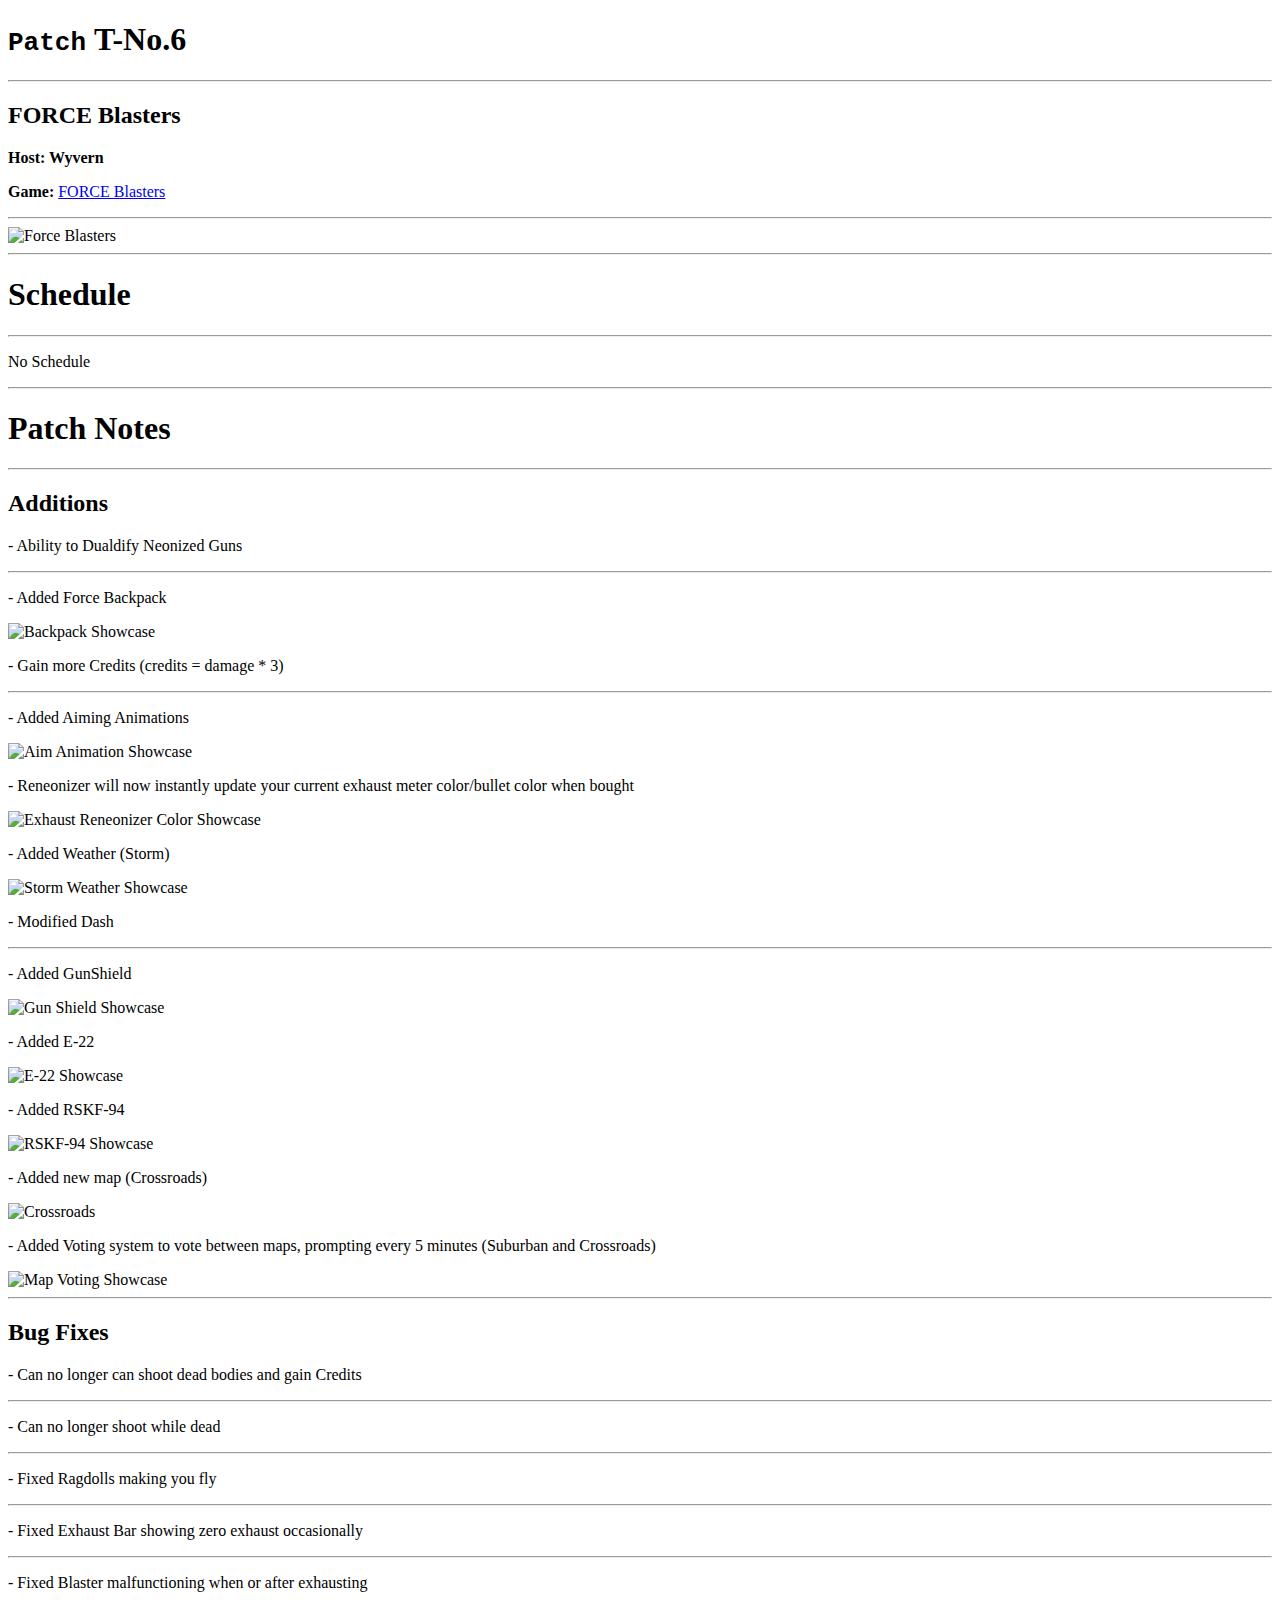
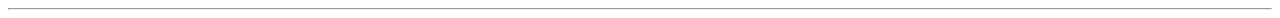
==== force/patches/t-no.6.html @ f1921096 "RSKF Showcase" ====
<!DOCTYPE html>
<html lang="en">
<head>
    <meta charset="UTF-8">
    <meta name="viewport" content="width=device-width, initial-scale=1.0">
    <meta property="og:type" content="website">
    <meta property="og:title" content="FORCE Blasters Patch T-No.6">
    <meta property="og:description" content="Patch Update for FORCE Blasters (T-No.6) containing the Schedule and Patch-Notes for the Test." />
    <meta property="og:url" content="testers.wyverion.com/force/patches/t-no.6">
    <meta property="og:site_name" content="Wyverion Testers">
    <title>Patch T-No.6</title>
    <link rel="icon" href="https://testers.wyverion.com/assets/icon.ico" type="image/x-icon">
    <link rel="stylesheet" href="https://testers.wyverion.com/force/patch.css">
</head>
<body>
    <main>
        <section id="Heading">
            <h1><span class="classTitle"><code>Patch</code>&nbsp;</span>T-No.6</h1>
            <hr>
            <h2>FORCE Blasters</h2>
            <p><b>Host: Wyvern</b></p>
            <p><b>Game:</b> <a class="documentationBoxReference" href="https://www.roblox.com/games/128911330702825/FORCE-Blasters">FORCE Blasters</a></p>
            <hr>
            <img src="https://testers.wyverion.com/force/assets/ForceBlasters.png" alt="Force Blasters">
            <hr>
        </section>
        <section id="Schedule">
            <h1>Schedule</h1>
            <hr>
            <!--<p><span id="timestamp" class="timeStamp"></span>&nbsp;<span id="timestamp-relative" class="timeStamp"></span></p>-->
            <p><span class="timeStamp">No Schedule</span></p>
            <hr>
        </section>
        <section id="Patch-Notes">
            <h1>Patch Notes</h1>
            <hr>
            <h2>Additions</h2>
            <div class="tableTypeContainer">
                <p class="methodParameters">- Ability to Dualdify Neonized Guns</p>
                <hr>
                <p class="methodParameters">- Added Force Backpack</p>
                <img src="https://testers.wyverion.com/force/assets/BackpackShowcase.png" alt="Backpack Showcase">
                <p class="methodParameters">- Gain more Credits (credits = damage * 3)</p>
                <hr>
                <p class="methodParameters">- Added Aiming Animations</p>
                <img src="https://testers.wyverion.com/force/assets/AimAnimationShowcase.png" alt="Aim Animation Showcase">
                <p class="methodParameters">- Reneonizer will now instantly update your current exhaust meter color/bullet color when bought</p>
                <img src="https://testers.wyverion.com/force/assets/ExhaustReneonizerShowcase.gif" alt="Exhaust Reneonizer Color Showcase">
                <p class="methodParameters">- Added Weather (Storm)</p>
                <img src="https://testers.wyverion.com/force/assets/StormWeatherShowcase.png" alt="Storm Weather Showcase">
                <p class="methodParameters">- Modified Dash</p>
                <hr>
                <p class="methodParameters">- Added GunShield</p>
                <img src="https://testers.wyverion.com/force/assets/GunShieldShowcase.png" alt="Gun Shield Showcase">
                <p class="methodParameters">- Added E-22</p>
                <img src="https://testers.wyverion.com/force/assets/E-22Showcase.png" alt="E-22 Showcase">
                <p class="methodParameters">- Added RSKF-94</p>
                <img src="https://testers.wyverion.com/force/assets/AddedRSKF.png" alt="RSKF-94 Showcase">
                <p class="methodParameters">- Added new map (Crossroads)</p>
                <img src="https://testers.wyverion.com/force/assets/Crossroads.png" alt="Crossroads">
                <p class="methodParameters">- Added Voting system to vote between maps, prompting every 5 minutes (Suburban and Crossroads)</p>
                <img src="https://testers.wyverion.com/force/assets/MapVotingShowcase.png" alt="Map Voting Showcase">
            </div>
            <hr>
            <h2>Bug Fixes</h2>
            <div class="tableTypeContainer">
                <p class="methodParameters">- Can no longer can shoot dead bodies and gain Credits</p>
                <hr>
                <p class="methodParameters">- Can no longer shoot while dead</p>
                <hr>
                <p class="methodParameters">- Fixed Ragdolls making you fly</p>
                <hr>
                <p class="methodParameters">- Fixed Exhaust Bar showing zero exhaust occasionally</p>
                <hr>
                <p class="methodParameters">- Fixed Blaster malfunctioning when or after exhausting</p>
            </div>
            <hr>
        </section>
    </main>
    <script>
        function updateTimestamp() {
            const eventTime = new Date(1738180800000);
            const formattedEventTime = eventTime.toLocaleString('en-US', {
                month: 'long',
                day: 'numeric',
                year: 'numeric',
                hour: 'numeric',
                minute: 'numeric',
                hour12: true
            });

            const timestampElement = document.getElementById("timestamp");
            if (timestampElement) timestampElement.innerHTML = `${formattedEventTime}`;

            const currentTime = new Date();
            const diffInSeconds = Math.abs(Math.round((currentTime - eventTime) / 1000));
            const diffInMinutes = Math.abs(Math.round(diffInSeconds / 60));
            const diffInHours = Math.abs(Math.round(diffInMinutes / 60));
            const diffInDays = Math.abs(Math.round(diffInHours / 24));

            let relativeTime = "";

            if (diffInSeconds < 60) {
                relativeTime = diffInSeconds + " seconds ago";
            } else if (diffInMinutes < 60) {
                relativeTime = diffInMinutes + " minutes ago";
            } else if (diffInHours < 24) {
                relativeTime = diffInHours + " hours ago";
            } else {
                relativeTime = diffInDays + " days ago";
            }

            if (eventTime > currentTime) {
                if (diffInSeconds < 60) {
                    relativeTime = "In " + diffInSeconds + " seconds";
                } else if (diffInMinutes < 60) {
                    relativeTime = "In " + diffInMinutes + " minutes";
                } else if (diffInHours < 24) {
                    relativeTime = "In " + diffInHours + " hours";
                } else {
                    relativeTime = "In " + diffInDays + " days";
                }
            }

            const timestampRelativeElement = document.getElementById("timestamp-relative");
            if (timestampRelativeElement) timestampRelativeElement.innerHTML = relativeTime;
        }

        setInterval(updateTimestamp, 1000);
        updateTimestamp();
    </script>
</body>
</html>
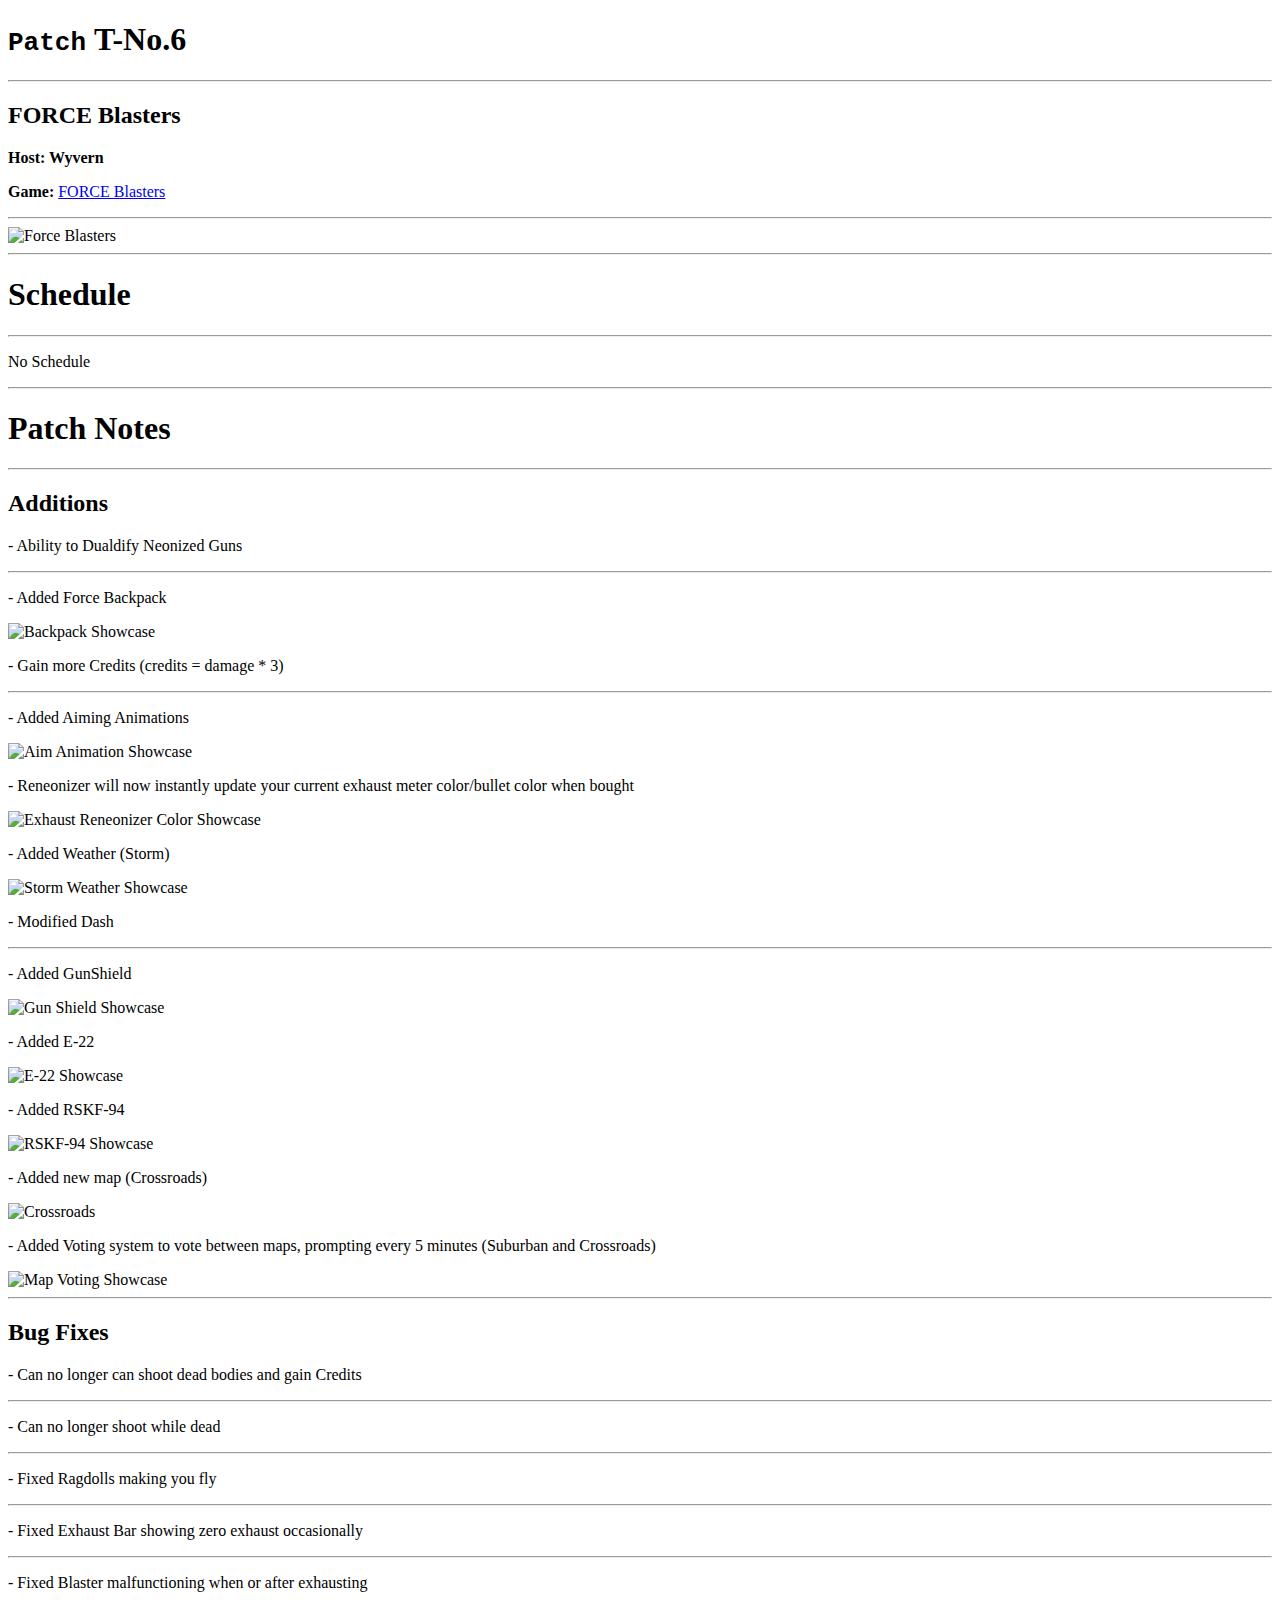
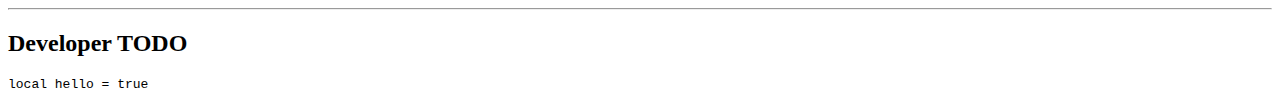
==== commit e48e3e12: "Updated Timestamp" ====
--- a/force/patches/t-no.6.html
+++ b/force/patches/t-no.6.html
@@ -75,59 +75,12 @@
                 <p class="methodParameters">- Fixed Blaster malfunctioning when or after exhausting</p>
             </div>
             <hr>
+            <h2>Developer TODO</h2>
+            <pre><code>local hello = true</code></pre>
         </section>
     </main>
-    <script>
-        function updateTimestamp() {
-            const eventTime = new Date(1738180800000);
-            const formattedEventTime = eventTime.toLocaleString('en-US', {
-                month: 'long',
-                day: 'numeric',
-                year: 'numeric',
-                hour: 'numeric',
-                minute: 'numeric',
-                hour12: true
-            });
-
-            const timestampElement = document.getElementById("timestamp");
-            if (timestampElement) timestampElement.innerHTML = `${formattedEventTime}`;
-
-            const currentTime = new Date();
-            const diffInSeconds = Math.abs(Math.round((currentTime - eventTime) / 1000));
-            const diffInMinutes = Math.abs(Math.round(diffInSeconds / 60));
-            const diffInHours = Math.abs(Math.round(diffInMinutes / 60));
-            const diffInDays = Math.abs(Math.round(diffInHours / 24));
-
-            let relativeTime = "";
-
-            if (diffInSeconds < 60) {
-                relativeTime = diffInSeconds + " seconds ago";
-            } else if (diffInMinutes < 60) {
-                relativeTime = diffInMinutes + " minutes ago";
-            } else if (diffInHours < 24) {
-                relativeTime = diffInHours + " hours ago";
-            } else {
-                relativeTime = diffInDays + " days ago";
-            }
-
-            if (eventTime > currentTime) {
-                if (diffInSeconds < 60) {
-                    relativeTime = "In " + diffInSeconds + " seconds";
-                } else if (diffInMinutes < 60) {
-                    relativeTime = "In " + diffInMinutes + " minutes";
-                } else if (diffInHours < 24) {
-                    relativeTime = "In " + diffInHours + " hours";
-                } else {
-                    relativeTime = "In " + diffInDays + " days";
-                }
-            }
-
-            const timestampRelativeElement = document.getElementById("timestamp-relative");
-            if (timestampRelativeElement) timestampRelativeElement.innerHTML = relativeTime;
-        }
-
-        setInterval(updateTimestamp, 1000);
-        updateTimestamp();
-    </script>
+    
+    <script src="https://testers.wyverion.com/assets/patch.js"></script>
+    <script src="https://testers.wyverion.com/assets/timestamp.js"></script>
 </body>
 </html>
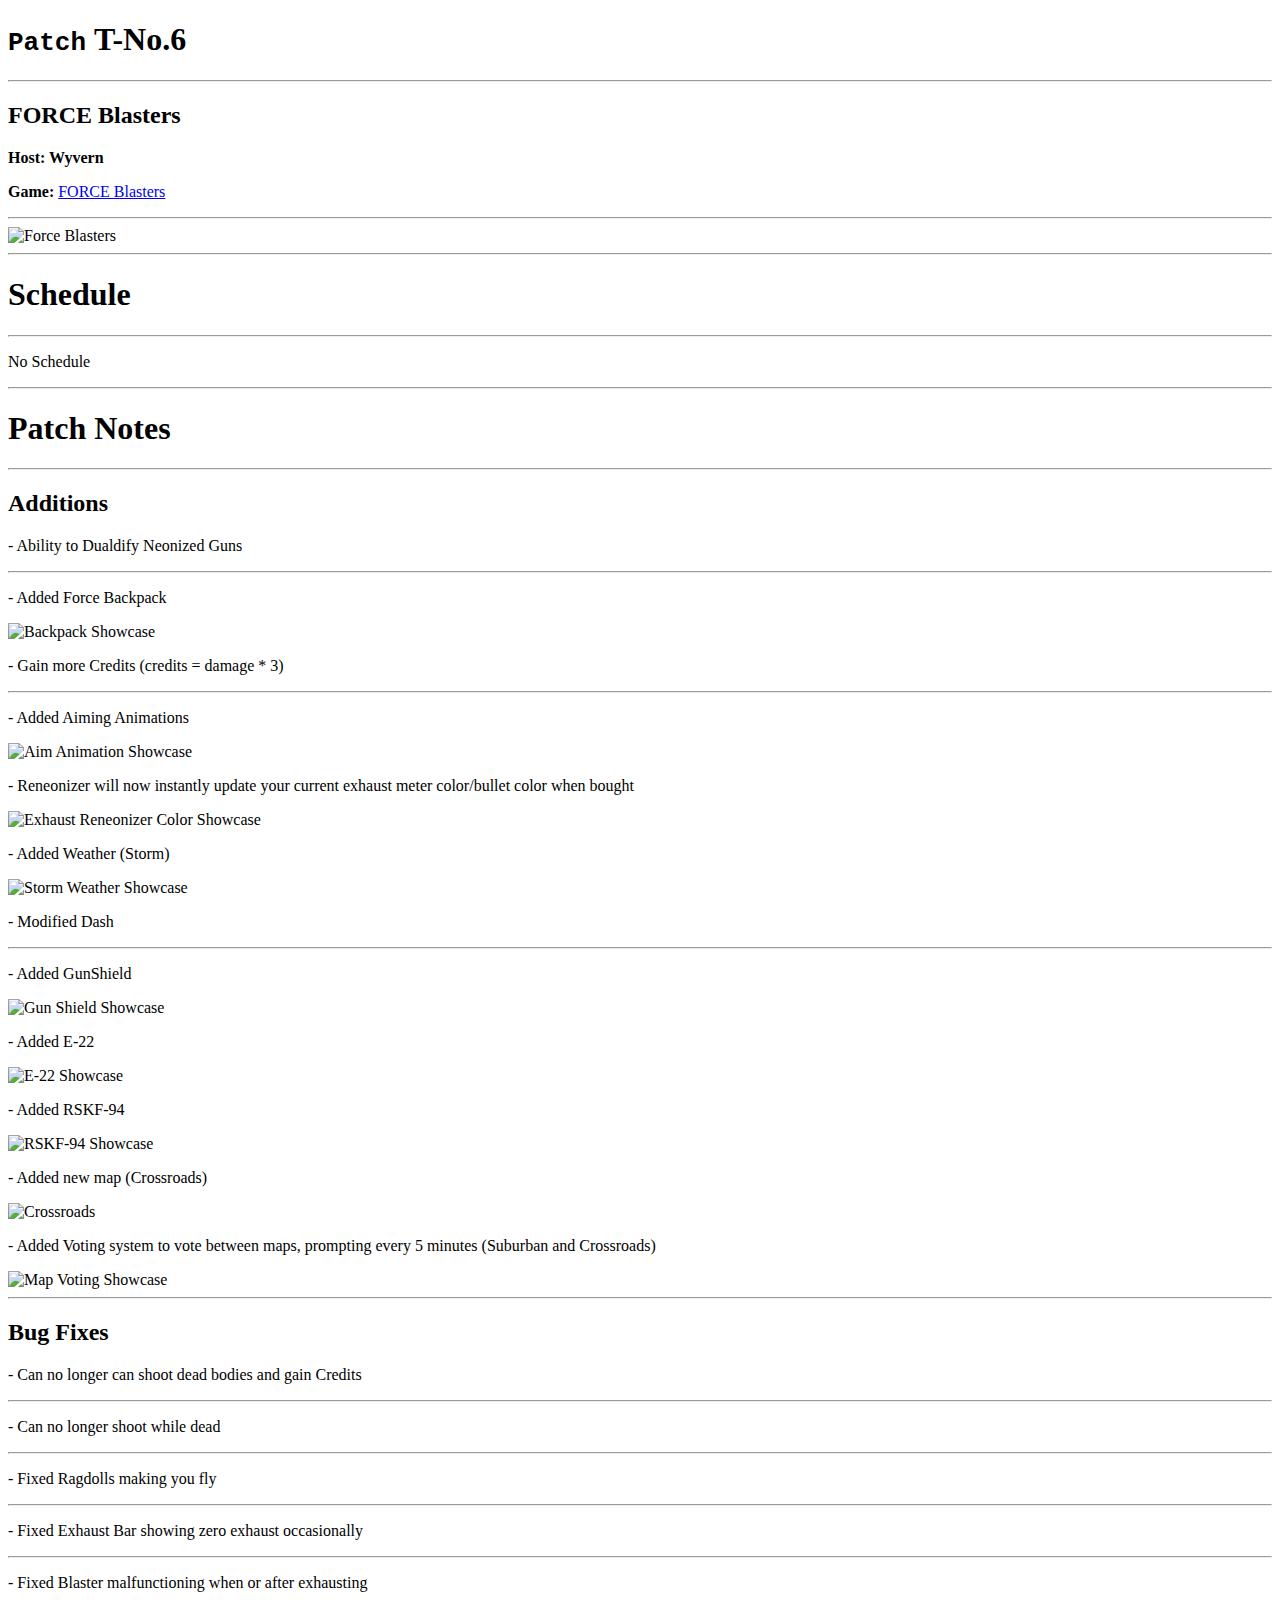
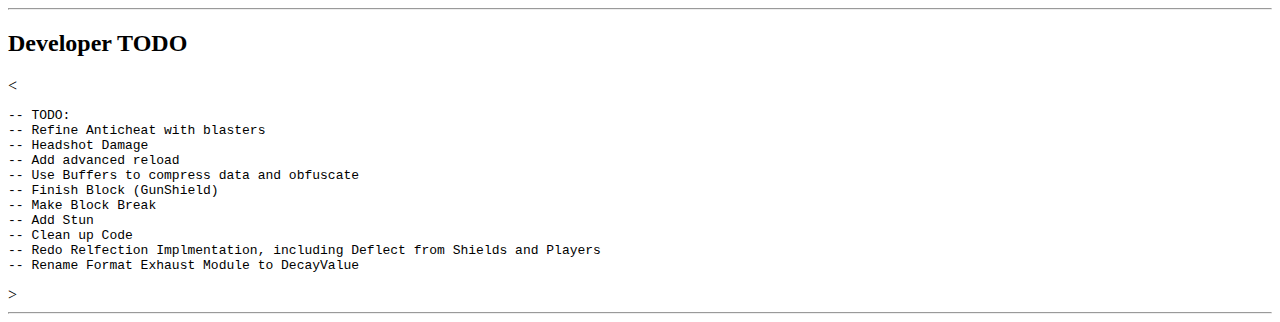
==== commit 01d938fe: "Updated Stuff" ====
--- a/force/patches/t-no.6.html
+++ b/force/patches/t-no.6.html
@@ -1,17 +1,20 @@
 <!DOCTYPE html>
 <html lang="en">
+
 <head>
     <meta charset="UTF-8">
     <meta name="viewport" content="width=device-width, initial-scale=1.0">
     <meta property="og:type" content="website">
     <meta property="og:title" content="FORCE Blasters Patch T-No.6">
-    <meta property="og:description" content="Patch Update for FORCE Blasters (T-No.6) containing the Schedule and Patch-Notes for the Test." />
+    <meta property="og:description"
+        content="Patch Update for FORCE Blasters (T-No.6) containing the Schedule and Patch-Notes for the Test." />
     <meta property="og:url" content="testers.wyverion.com/force/patches/t-no.6">
     <meta property="og:site_name" content="Wyverion Testers">
     <title>Patch T-No.6</title>
     <link rel="icon" href="https://testers.wyverion.com/assets/icon.ico" type="image/x-icon">
     <link rel="stylesheet" href="https://testers.wyverion.com/force/patch.css">
 </head>
+
 <body>
     <main>
         <section id="Heading">
@@ -19,7 +22,8 @@
             <hr>
             <h2>FORCE Blasters</h2>
             <p><b>Host: Wyvern</b></p>
-            <p><b>Game:</b> <a class="documentationBoxReference" href="https://www.roblox.com/games/128911330702825/FORCE-Blasters">FORCE Blasters</a></p>
+            <p><b>Game:</b> <a class="documentationBoxReference"
+                    href="https://www.roblox.com/games/128911330702825/FORCE-Blasters">FORCE Blasters</a></p>
             <hr>
             <img src="https://testers.wyverion.com/force/assets/ForceBlasters.png" alt="Force Blasters">
             <hr>
@@ -43,11 +47,15 @@
                 <p class="methodParameters">- Gain more Credits (credits = damage * 3)</p>
                 <hr>
                 <p class="methodParameters">- Added Aiming Animations</p>
-                <img src="https://testers.wyverion.com/force/assets/AimAnimationShowcase.png" alt="Aim Animation Showcase">
-                <p class="methodParameters">- Reneonizer will now instantly update your current exhaust meter color/bullet color when bought</p>
-                <img src="https://testers.wyverion.com/force/assets/ExhaustReneonizerShowcase.gif" alt="Exhaust Reneonizer Color Showcase">
+                <img src="https://testers.wyverion.com/force/assets/AimAnimationShowcase.png"
+                    alt="Aim Animation Showcase">
+                <p class="methodParameters">- Reneonizer will now instantly update your current exhaust meter
+                    color/bullet color when bought</p>
+                <img src="https://testers.wyverion.com/force/assets/ExhaustReneonizerShowcase.gif"
+                    alt="Exhaust Reneonizer Color Showcase">
                 <p class="methodParameters">- Added Weather (Storm)</p>
-                <img src="https://testers.wyverion.com/force/assets/StormWeatherShowcase.png" alt="Storm Weather Showcase">
+                <img src="https://testers.wyverion.com/force/assets/StormWeatherShowcase.png"
+                    alt="Storm Weather Showcase">
                 <p class="methodParameters">- Modified Dash</p>
                 <hr>
                 <p class="methodParameters">- Added GunShield</p>
@@ -58,7 +66,8 @@
                 <img src="https://testers.wyverion.com/force/assets/AddedRSKF.png" alt="RSKF-94 Showcase">
                 <p class="methodParameters">- Added new map (Crossroads)</p>
                 <img src="https://testers.wyverion.com/force/assets/Crossroads.png" alt="Crossroads">
-                <p class="methodParameters">- Added Voting system to vote between maps, prompting every 5 minutes (Suburban and Crossroads)</p>
+                <p class="methodParameters">- Added Voting system to vote between maps, prompting every 5 minutes
+                    (Suburban and Crossroads)</p>
                 <img src="https://testers.wyverion.com/force/assets/MapVotingShowcase.png" alt="Map Voting Showcase">
             </div>
             <hr>
@@ -75,12 +84,26 @@
                 <p class="methodParameters">- Fixed Blaster malfunctioning when or after exhausting</p>
             </div>
             <hr>
+        </section>
+        <section id="Developer-Todo">
             <h2>Developer TODO</h2>
-            <pre><code>local hello = true</code></pre>
+            <<pre><code>-- TODO:
+-- Refine Anticheat with blasters
+-- Headshot Damage
+-- Add advanced reload
+-- Use Buffers to compress data and obfuscate
+-- Finish Block (GunShield)
+-- Make Block Break
+-- Add Stun
+-- Clean up Code
+-- Redo Relfection Implmentation, including Deflect from Shields and Players
+-- Rename Format Exhaust Module to DecayValue</code></pre>>
+            <hr>
         </section>
     </main>
-    
+
     <script src="https://testers.wyverion.com/assets/patch.js"></script>
     <script src="https://testers.wyverion.com/assets/timestamp.js"></script>
 </body>
-</html>
+
+</html>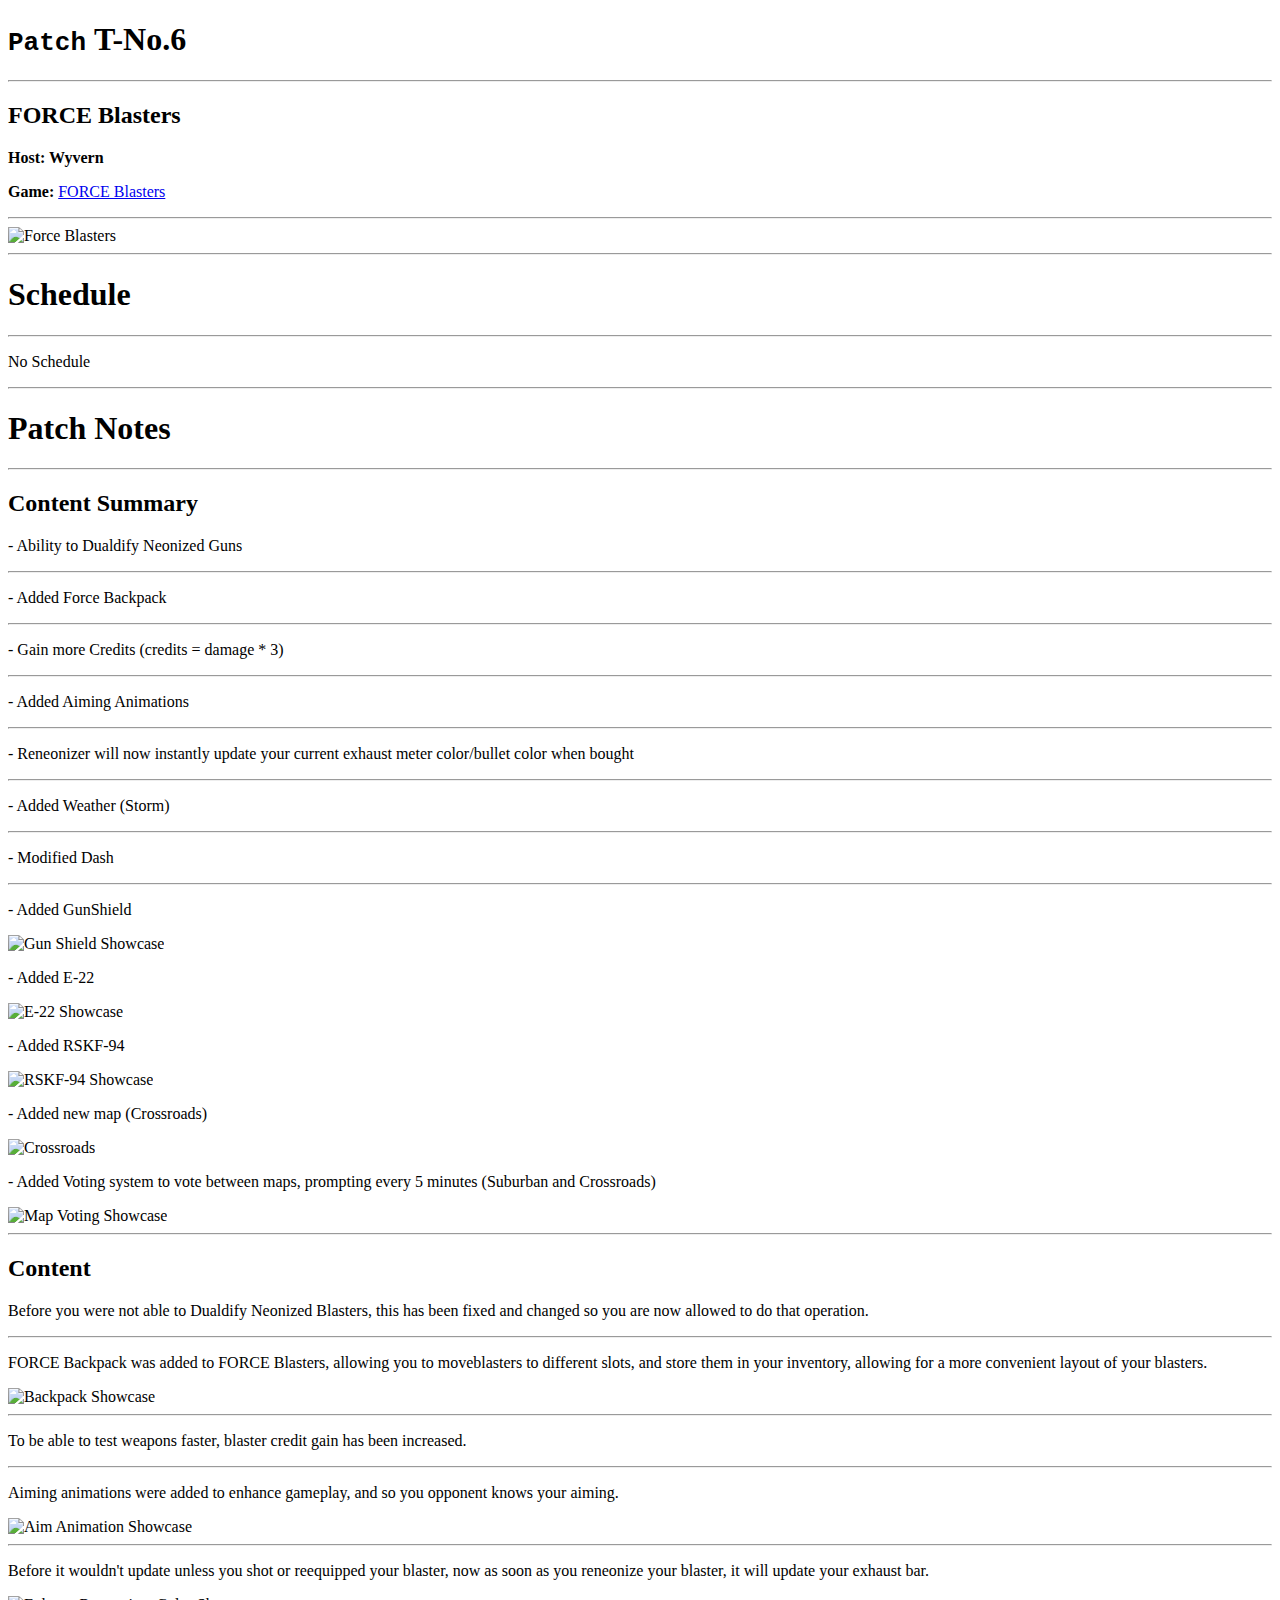
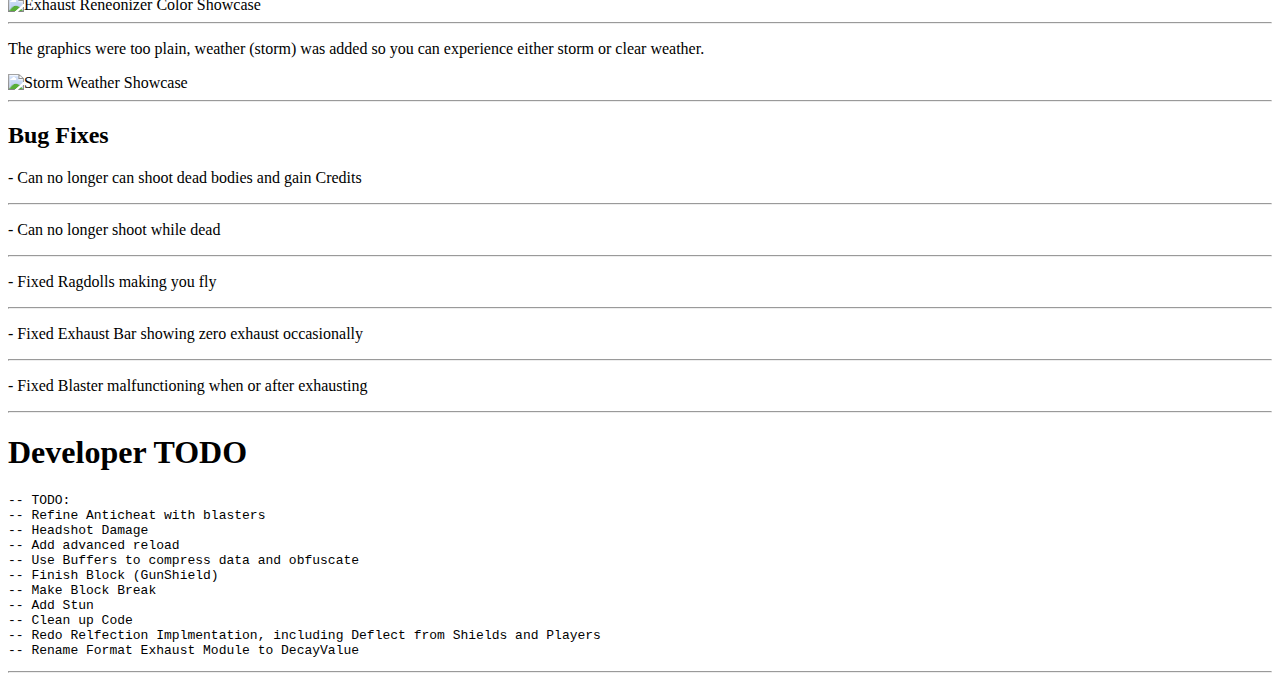
==== commit 9996f66f: "Half Done Show" ====
--- a/force/patches/t-no.6.html
+++ b/force/patches/t-no.6.html
@@ -38,24 +38,21 @@
         <section id="Patch-Notes">
             <h1>Patch Notes</h1>
             <hr>
-            <h2>Additions</h2>
+            <h2>Content Summary</h2>
             <div class="tableTypeContainer">
                 <p class="methodParameters">- Ability to Dualdify Neonized Guns</p>
                 <hr>
                 <p class="methodParameters">- Added Force Backpack</p>
-                <img src="https://testers.wyverion.com/force/assets/BackpackShowcase.png" alt="Backpack Showcase">
+                <hr>
                 <p class="methodParameters">- Gain more Credits (credits = damage * 3)</p>
                 <hr>
                 <p class="methodParameters">- Added Aiming Animations</p>
-                <img src="https://testers.wyverion.com/force/assets/AimAnimationShowcase.png"
-                    alt="Aim Animation Showcase">
+                <hr>
                 <p class="methodParameters">- Reneonizer will now instantly update your current exhaust meter
                     color/bullet color when bought</p>
-                <img src="https://testers.wyverion.com/force/assets/ExhaustReneonizerShowcase.gif"
-                    alt="Exhaust Reneonizer Color Showcase">
+                <hr>
                 <p class="methodParameters">- Added Weather (Storm)</p>
-                <img src="https://testers.wyverion.com/force/assets/StormWeatherShowcase.png"
-                    alt="Storm Weather Showcase">
+                <hr>
                 <p class="methodParameters">- Modified Dash</p>
                 <hr>
                 <p class="methodParameters">- Added GunShield</p>
@@ -70,6 +67,30 @@
                     (Suburban and Crossroads)</p>
                 <img src="https://testers.wyverion.com/force/assets/MapVotingShowcase.png" alt="Map Voting Showcase">
             </div>
+            <hr>
+            <h2>Content</h2>
+            <p class="methodParameters">Before you were not able to Dualdify Neonized Blasters, this has been fixed and
+                changed so you are now allowed to do that operation.</p>
+            <hr class="hrseperator">
+            <p class="methodParameters">FORCE Backpack was added to FORCE Blasters, allowing you to moveblasters to
+                different slots, and store them in your inventory, allowing for a more convenient layout of your
+                blasters.</p>
+            <img src="https://testers.wyverion.com/force/assets/BackpackShowcase.png" alt="Backpack Showcase">
+            <hr class="hrseperator">
+            <p class="methodParameters">To be able to test weapons faster, blaster credit gain has been increased.</p>
+            <hr class="hrseperator">
+            <p class="methodParameters">Aiming animations were added to enhance gameplay, and so you opponent knows your
+                aiming.</p>
+            <img src="https://testers.wyverion.com/force/assets/AimAnimationShowcase.png" alt="Aim Animation Showcase">
+            <hr class="hrseperator">
+            <p class="methodParameters">Before it wouldn't update unless you shot or reequipped your blaster, now as
+                soon as you reneonize your blaster, it will update your exhaust bar.</p>
+            <img src="https://testers.wyverion.com/force/assets/ExhaustReneonizerShowcase.gif"
+                alt="Exhaust Reneonizer Color Showcase">
+            <hr class="hrseperator">
+            <p class="methodParameters">The graphics were too plain, weather (storm) was added so you can experience
+                either storm or clear weather.</p>
+            <img src="https://testers.wyverion.com/force/assets/StormWeatherShowcase.png" alt="Storm Weather Showcase">
             <hr>
             <h2>Bug Fixes</h2>
             <div class="tableTypeContainer">
@@ -86,8 +107,8 @@
             <hr>
         </section>
         <section id="Developer-Todo">
-            <h2>Developer TODO</h2>
-            <<pre><code>-- TODO:
+            <h1>Developer TODO</h1>
+            <pre><code>-- TODO:
 -- Refine Anticheat with blasters
 -- Headshot Damage
 -- Add advanced reload
@@ -97,7 +118,7 @@
 -- Add Stun
 -- Clean up Code
 -- Redo Relfection Implmentation, including Deflect from Shields and Players
--- Rename Format Exhaust Module to DecayValue</code></pre>>
+-- Rename Format Exhaust Module to DecayValue</code></pre>
             <hr>
         </section>
     </main>
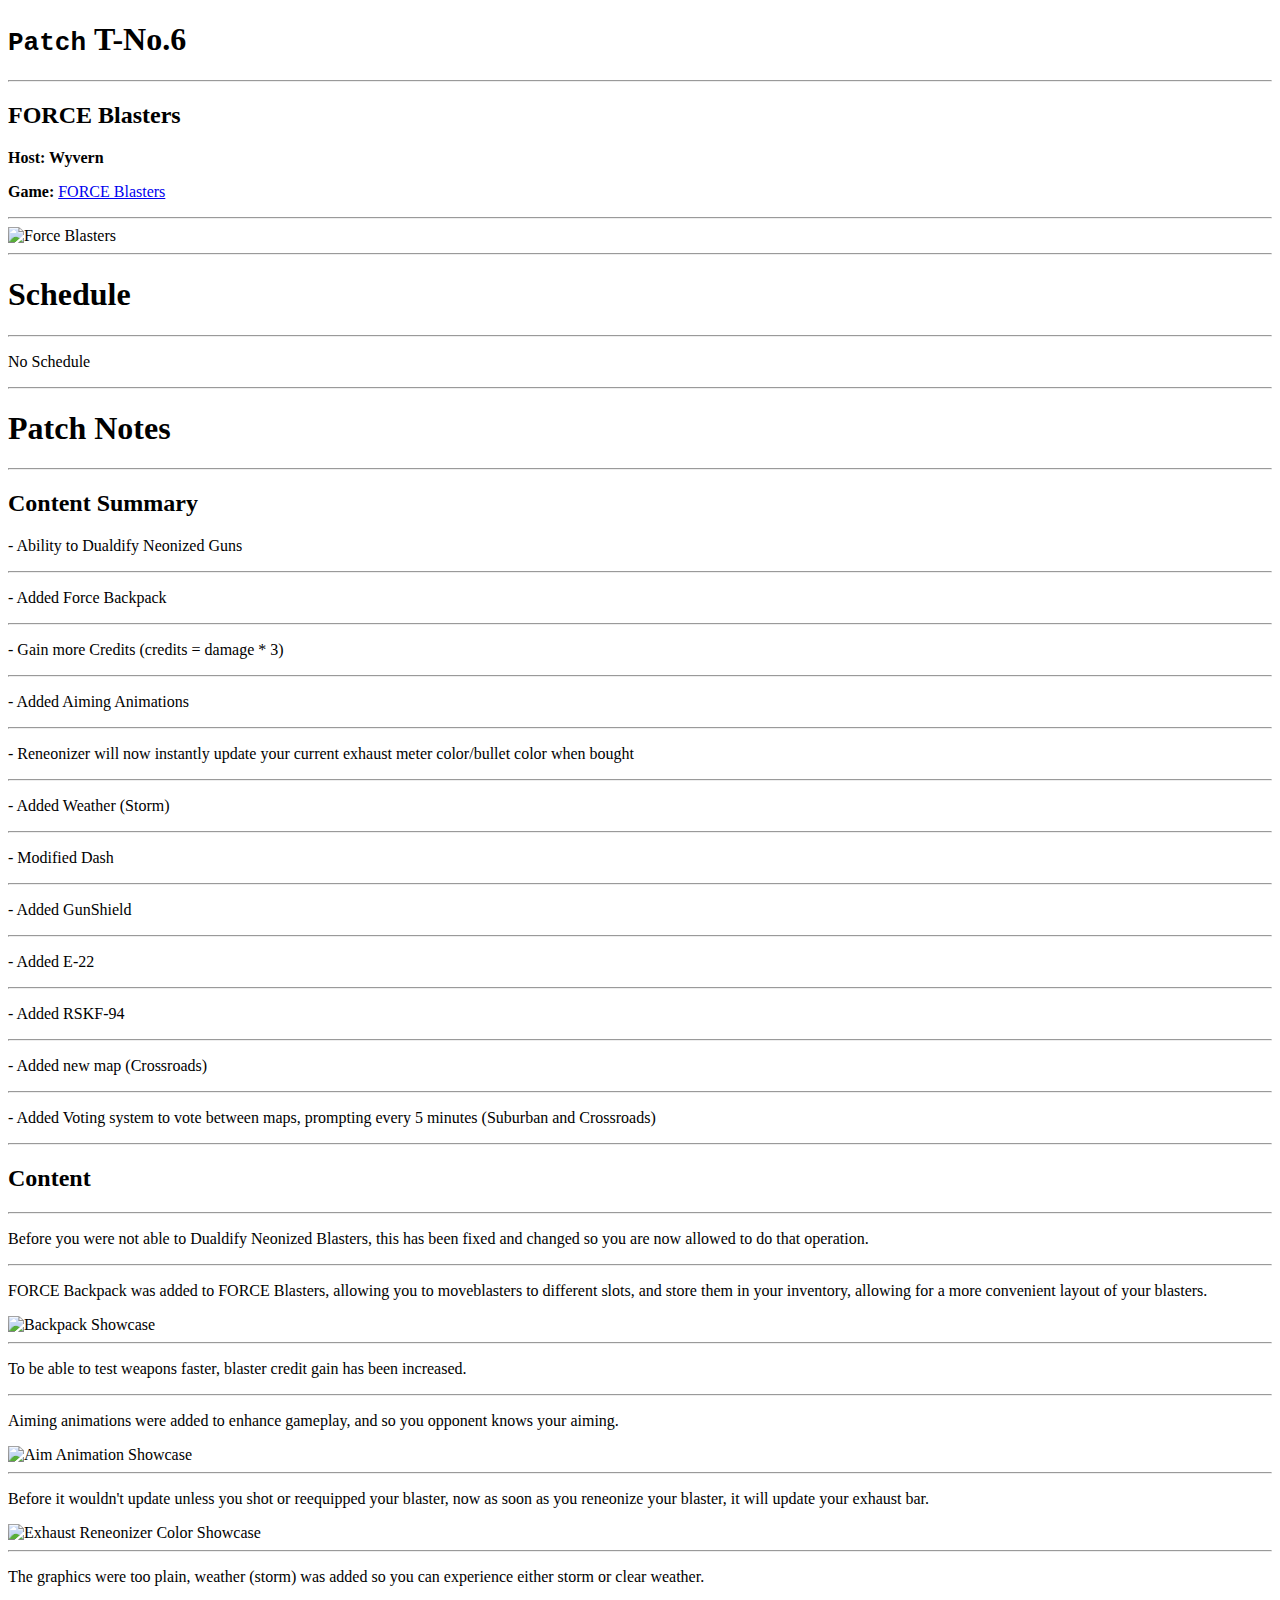
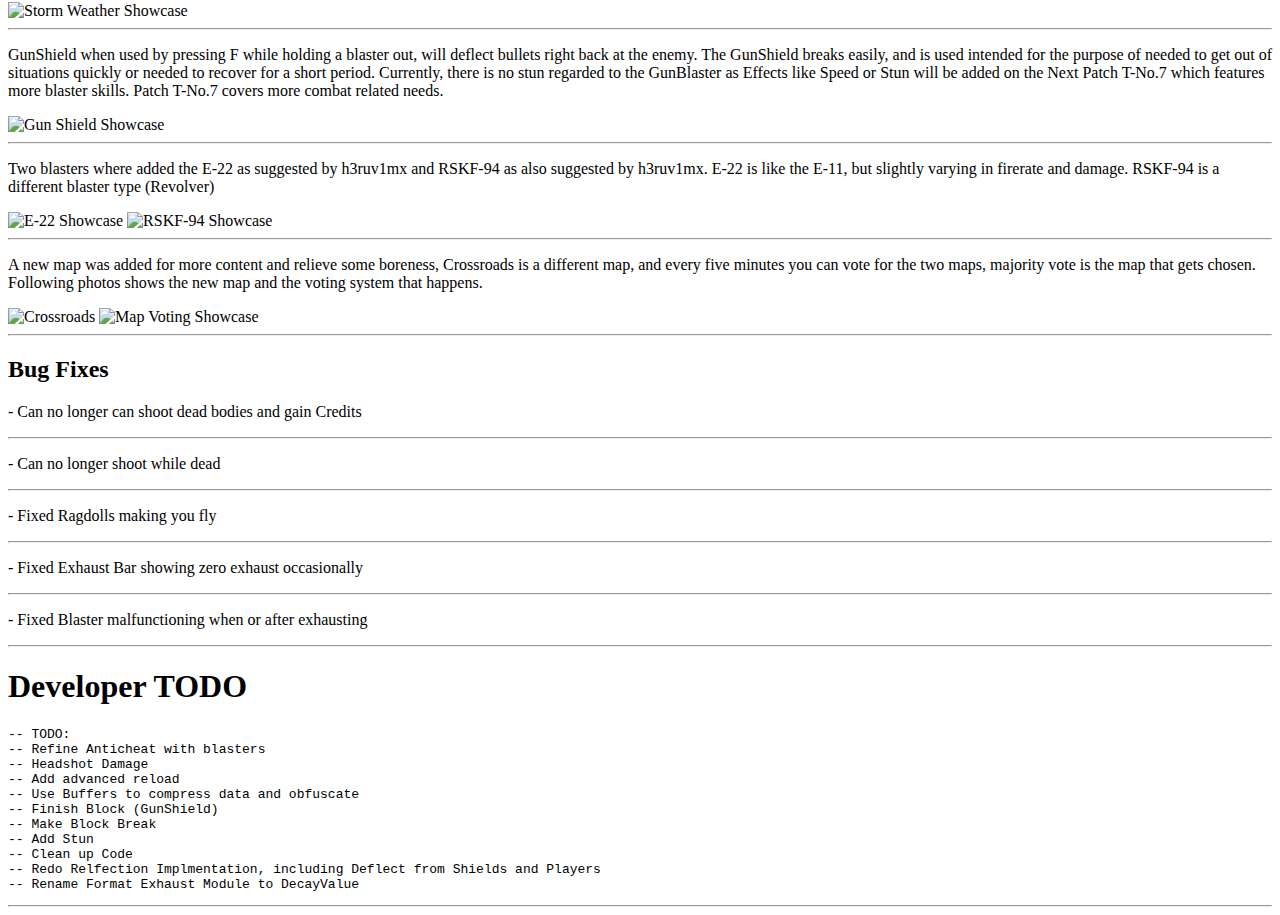
==== commit 6e0cc050: "Updated T-No.6" ====
--- a/force/patches/t-no.6.html
+++ b/force/patches/t-no.6.html
@@ -56,19 +56,19 @@
                 <p class="methodParameters">- Modified Dash</p>
                 <hr>
                 <p class="methodParameters">- Added GunShield</p>
-                <img src="https://testers.wyverion.com/force/assets/GunShieldShowcase.png" alt="Gun Shield Showcase">
+                <hr>
                 <p class="methodParameters">- Added E-22</p>
-                <img src="https://testers.wyverion.com/force/assets/E-22Showcase.png" alt="E-22 Showcase">
+                <hr>
                 <p class="methodParameters">- Added RSKF-94</p>
-                <img src="https://testers.wyverion.com/force/assets/AddedRSKF.png" alt="RSKF-94 Showcase">
+                <hr>
                 <p class="methodParameters">- Added new map (Crossroads)</p>
-                <img src="https://testers.wyverion.com/force/assets/Crossroads.png" alt="Crossroads">
+                <hr>
                 <p class="methodParameters">- Added Voting system to vote between maps, prompting every 5 minutes
                     (Suburban and Crossroads)</p>
-                <img src="https://testers.wyverion.com/force/assets/MapVotingShowcase.png" alt="Map Voting Showcase">
             </div>
             <hr>
             <h2>Content</h2>
+            <hr>
             <p class="methodParameters">Before you were not able to Dualdify Neonized Blasters, this has been fixed and
                 changed so you are now allowed to do that operation.</p>
             <hr class="hrseperator">
@@ -91,6 +91,25 @@
             <p class="methodParameters">The graphics were too plain, weather (storm) was added so you can experience
                 either storm or clear weather.</p>
             <img src="https://testers.wyverion.com/force/assets/StormWeatherShowcase.png" alt="Storm Weather Showcase">
+            <hr class="hrseperator">
+            <p class="methodParameters">GunShield when used by pressing F while holding a blaster out, will deflect
+                bullets right back at the enemy. The GunShield breaks easily, and is used intended for the purpose of
+                needed to get out of situations quickly or needed to recover for a short period. Currently, there is no
+                stun regarded to the GunBlaster as Effects like Speed or Stun will be added on the Next Patch T-No.7
+                which features more blaster skills. Patch T-No.7 covers more combat related needs.</p>
+            <img src="https://testers.wyverion.com/force/assets/GunShieldShowcase.png" alt="Gun Shield Showcase">
+            <hr class="hrseperator">
+            <p class="methodParameters">Two blasters where added the E-22 as suggested by h3ruv1mx and RSKF-94 as also
+                suggested by h3ruv1mx. E-22 is like the E-11, but slightly varying in firerate and damage. RSKF-94 is a
+                different blaster type (Revolver)</p>
+            <img src="https://testers.wyverion.com/force/assets/E-22Showcase.png" alt="E-22 Showcase">
+            <img src="https://testers.wyverion.com/force/assets/AddedRSKF.png" alt="RSKF-94 Showcase">
+            <hr class="hrseperator">
+            <p class="methodParameters">A new map was added for more content and relieve some boreness, Crossroads is a
+                different map, and every five minutes you can vote for the two maps, majority vote is the map that gets
+                chosen. Following photos shows the new map and the voting system that happens.</p>
+            <img src="https://testers.wyverion.com/force/assets/Crossroads.png" alt="Crossroads">
+            <img src="https://testers.wyverion.com/force/assets/MapVotingShowcase.png" alt="Map Voting Showcase">
             <hr>
             <h2>Bug Fixes</h2>
             <div class="tableTypeContainer">
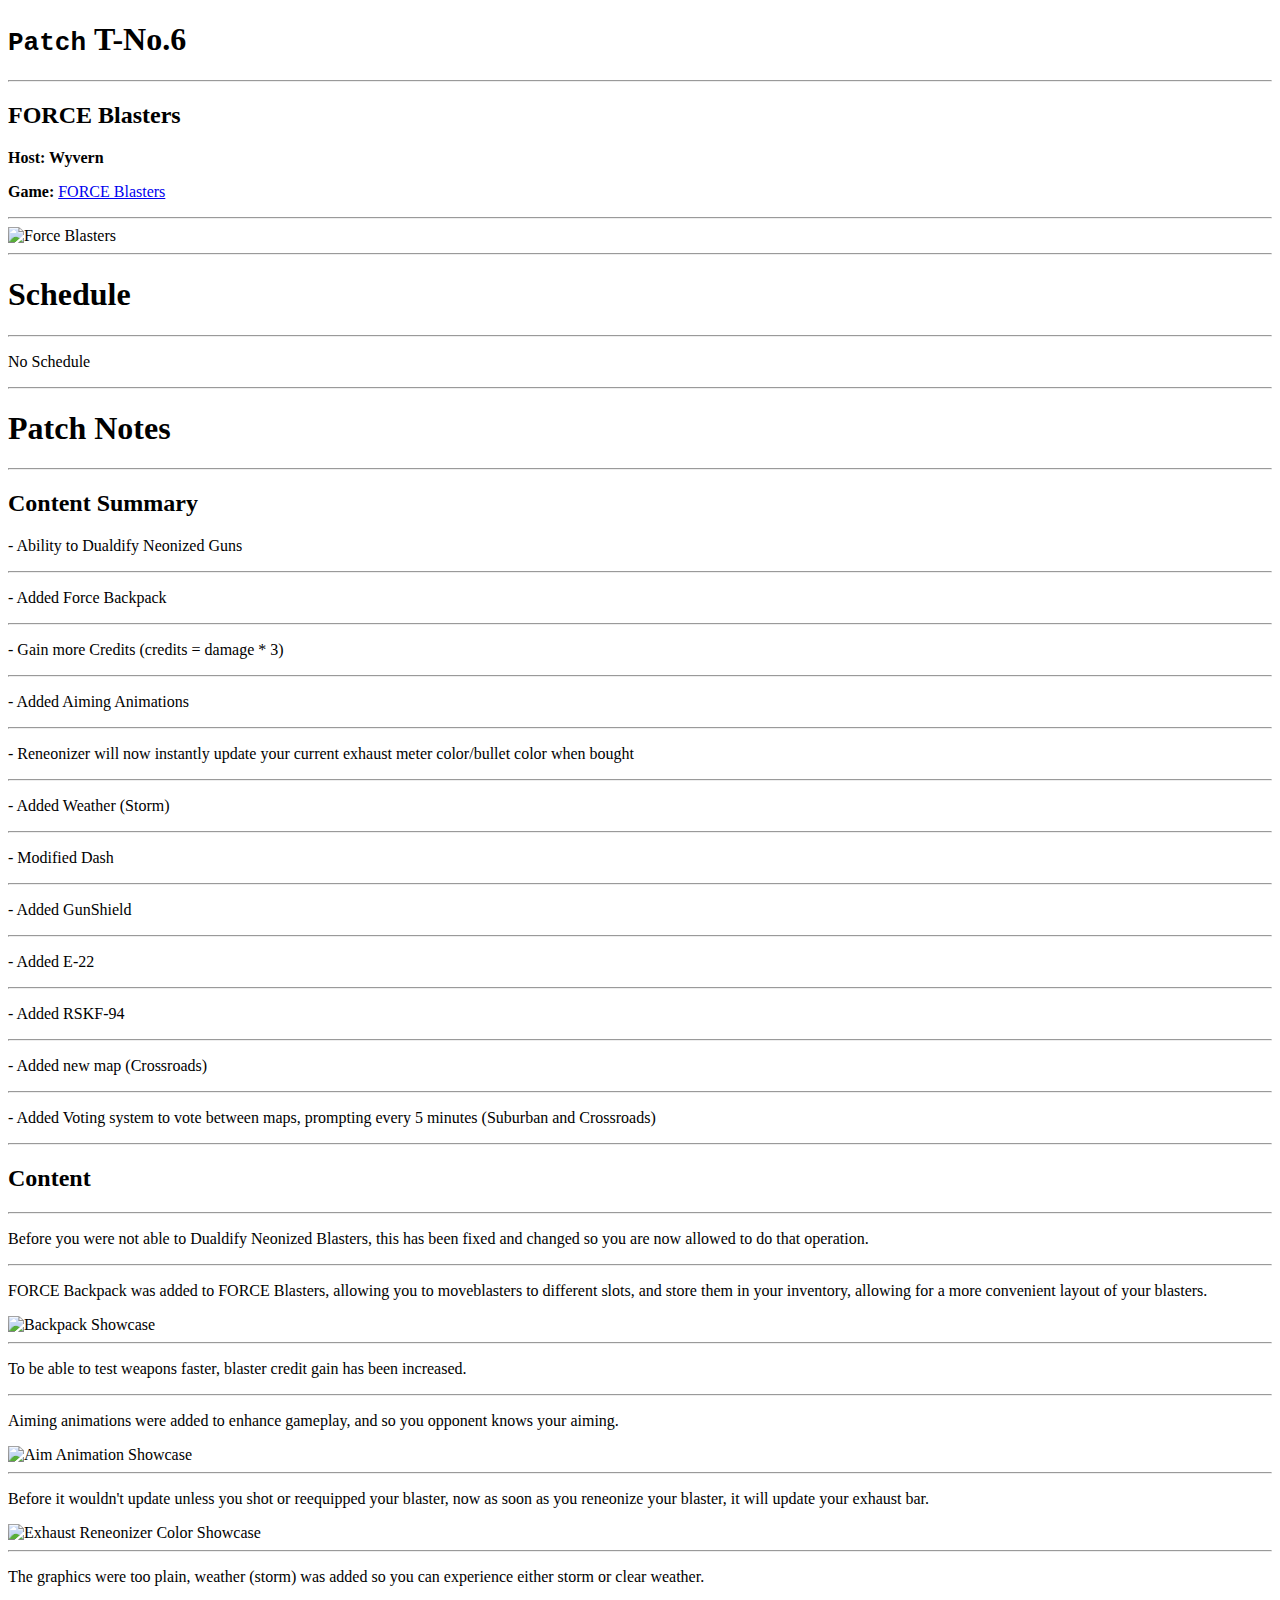
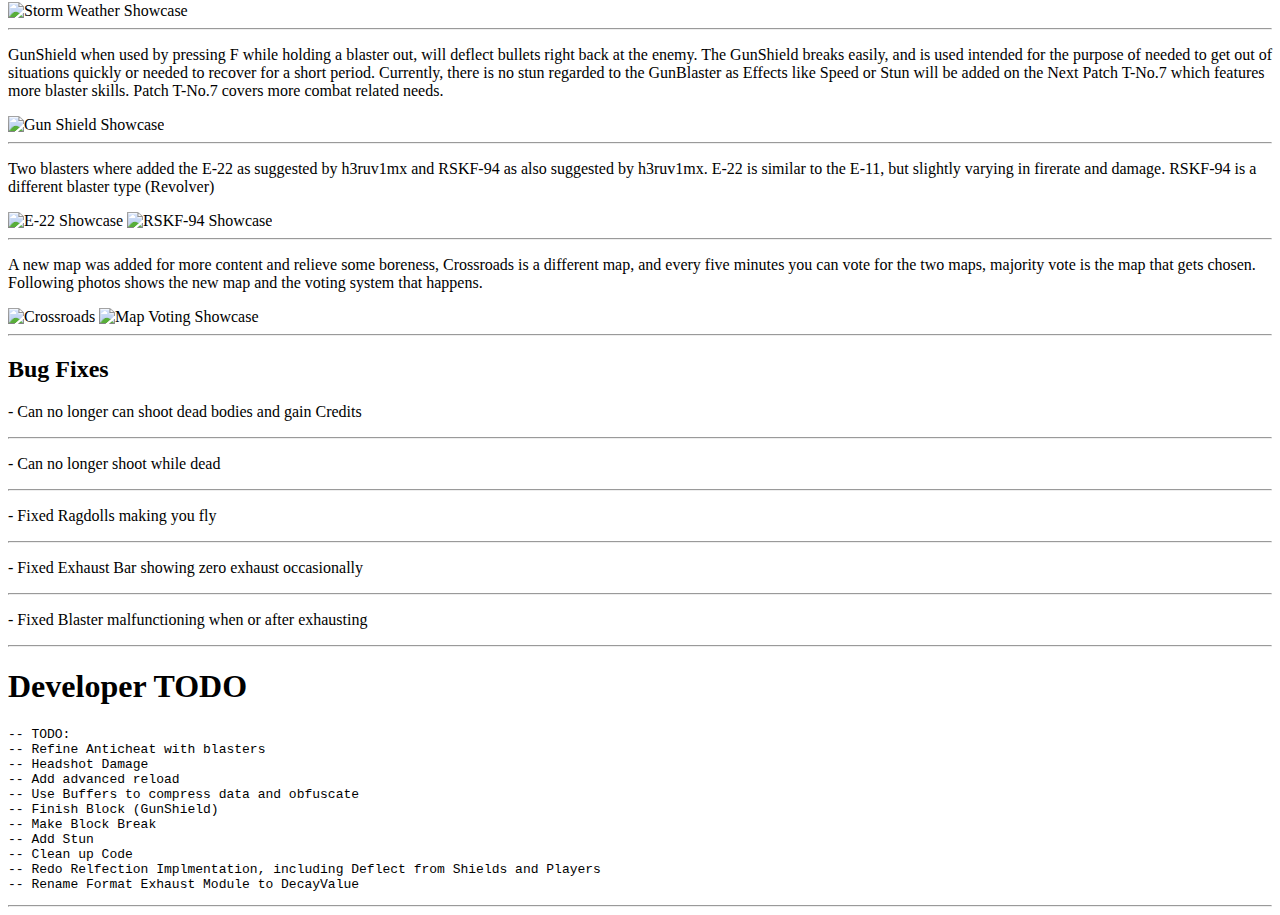
==== commit 02c244dd: "Changed some wording" ====
--- a/force/patches/t-no.6.html
+++ b/force/patches/t-no.6.html
@@ -100,7 +100,7 @@
             <img src="https://testers.wyverion.com/force/assets/GunShieldShowcase.png" alt="Gun Shield Showcase">
             <hr class="hrseperator">
             <p class="methodParameters">Two blasters where added the E-22 as suggested by h3ruv1mx and RSKF-94 as also
-                suggested by h3ruv1mx. E-22 is like the E-11, but slightly varying in firerate and damage. RSKF-94 is a
+                suggested by h3ruv1mx. E-22 is similar to the E-11, but slightly varying in firerate and damage. RSKF-94 is a
                 different blaster type (Revolver)</p>
             <img src="https://testers.wyverion.com/force/assets/E-22Showcase.png" alt="E-22 Showcase">
             <img src="https://testers.wyverion.com/force/assets/AddedRSKF.png" alt="RSKF-94 Showcase">
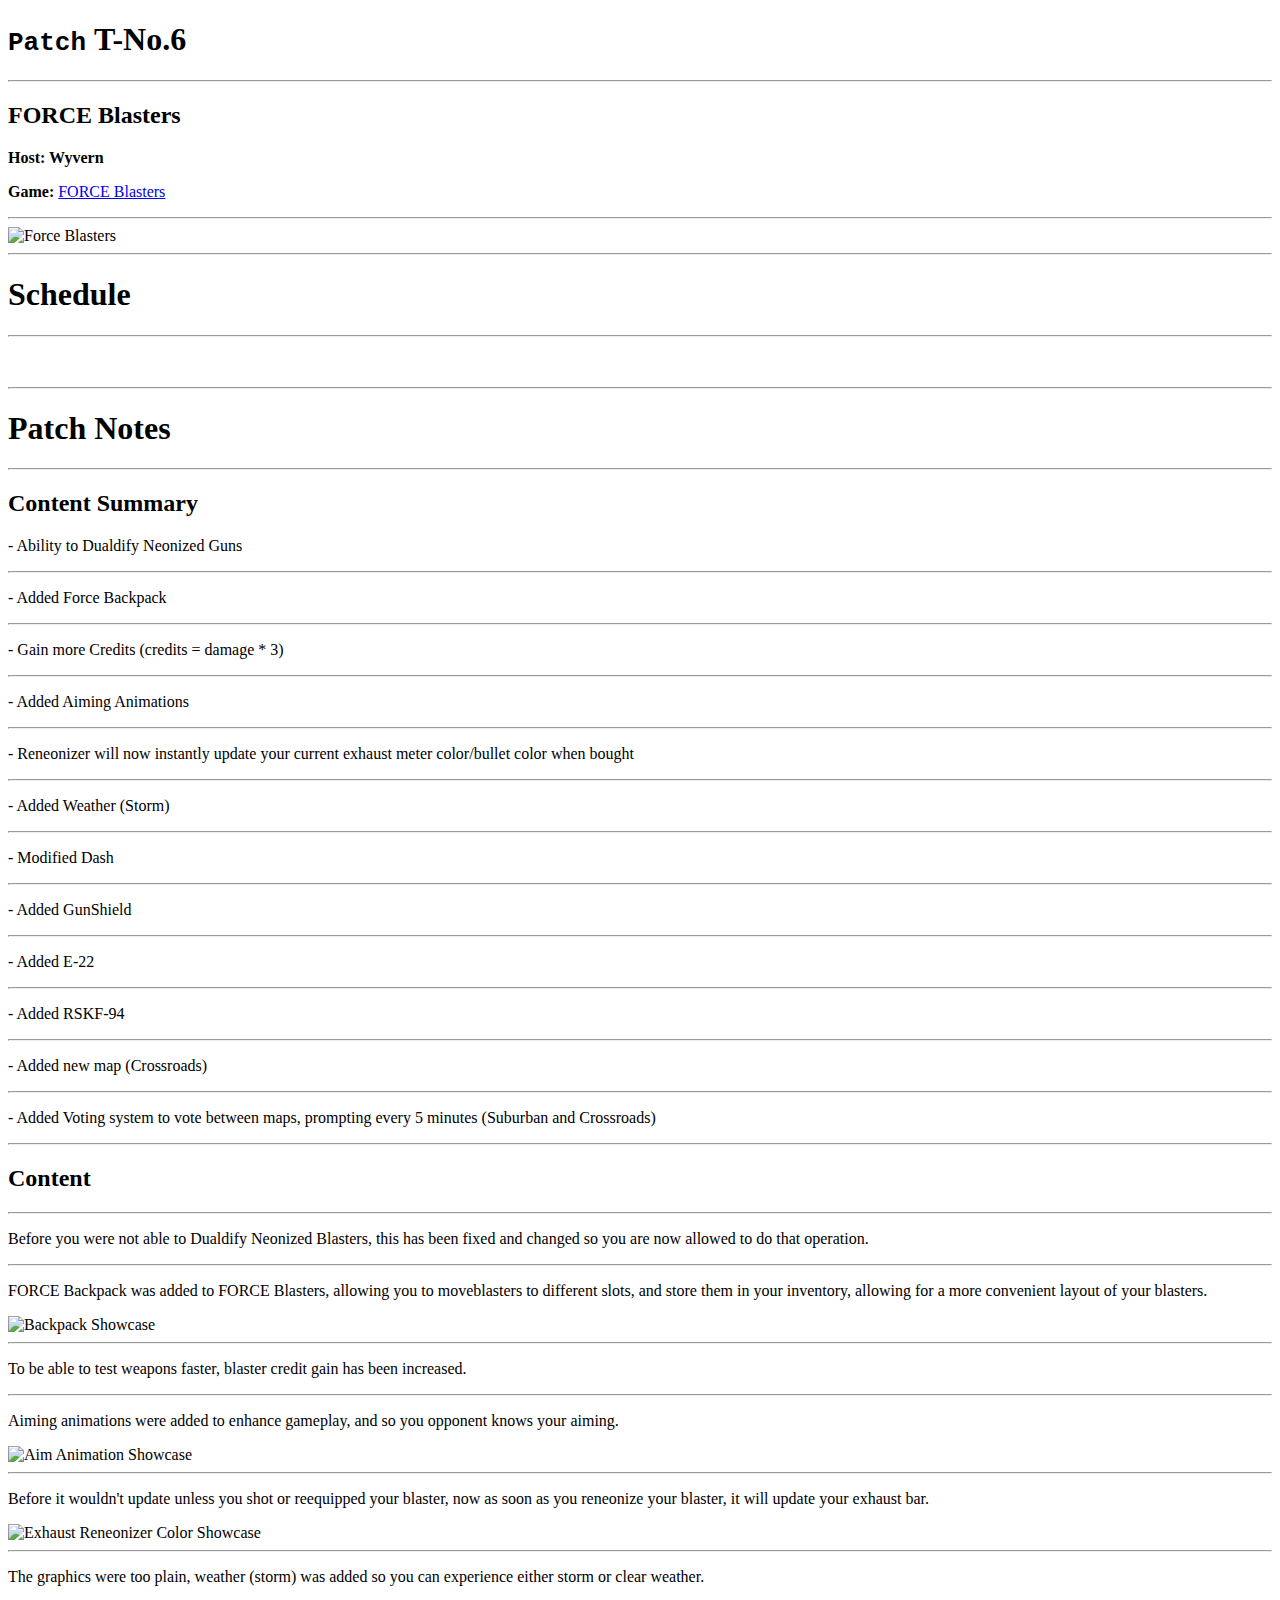
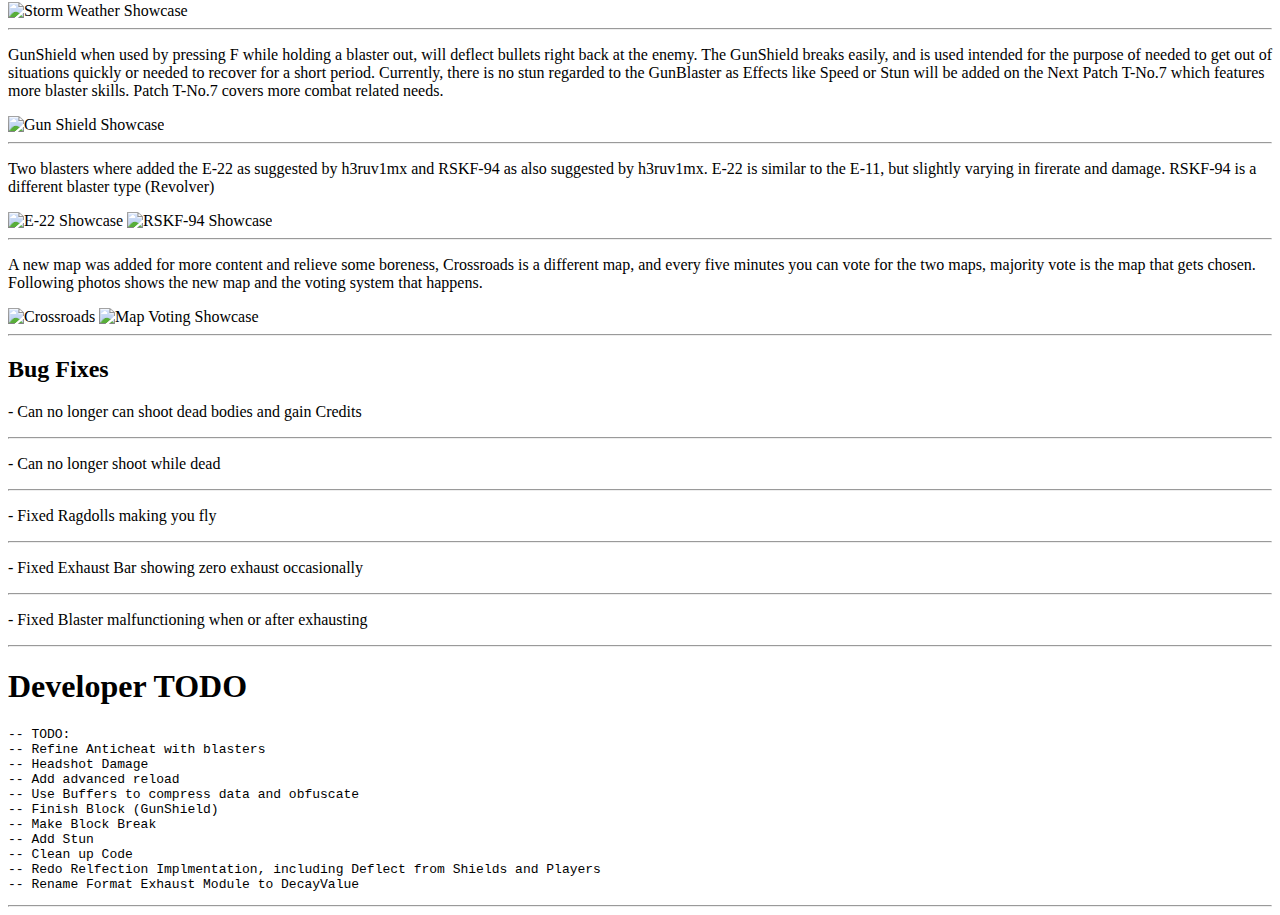
==== commit 59ebd9d9: "Updated Timestamp" ====
--- a/force/patches/t-no.6.html
+++ b/force/patches/t-no.6.html
@@ -31,8 +31,8 @@
         <section id="Schedule">
             <h1>Schedule</h1>
             <hr>
-            <!--<p><span id="timestamp" class="timeStamp"></span>&nbsp;<span id="timestamp-relative" class="timeStamp"></span></p>-->
-            <p><span class="timeStamp">No Schedule</span></p>
+            <p><span id="timestamp" class="timeStamp"></span>&nbsp;<span id="timestamp-relative" class="timeStamp"></span></p>
+            <!--<p><span class="timeStamp">No Schedule</span></p>-->
             <hr>
         </section>
         <section id="Patch-Notes">
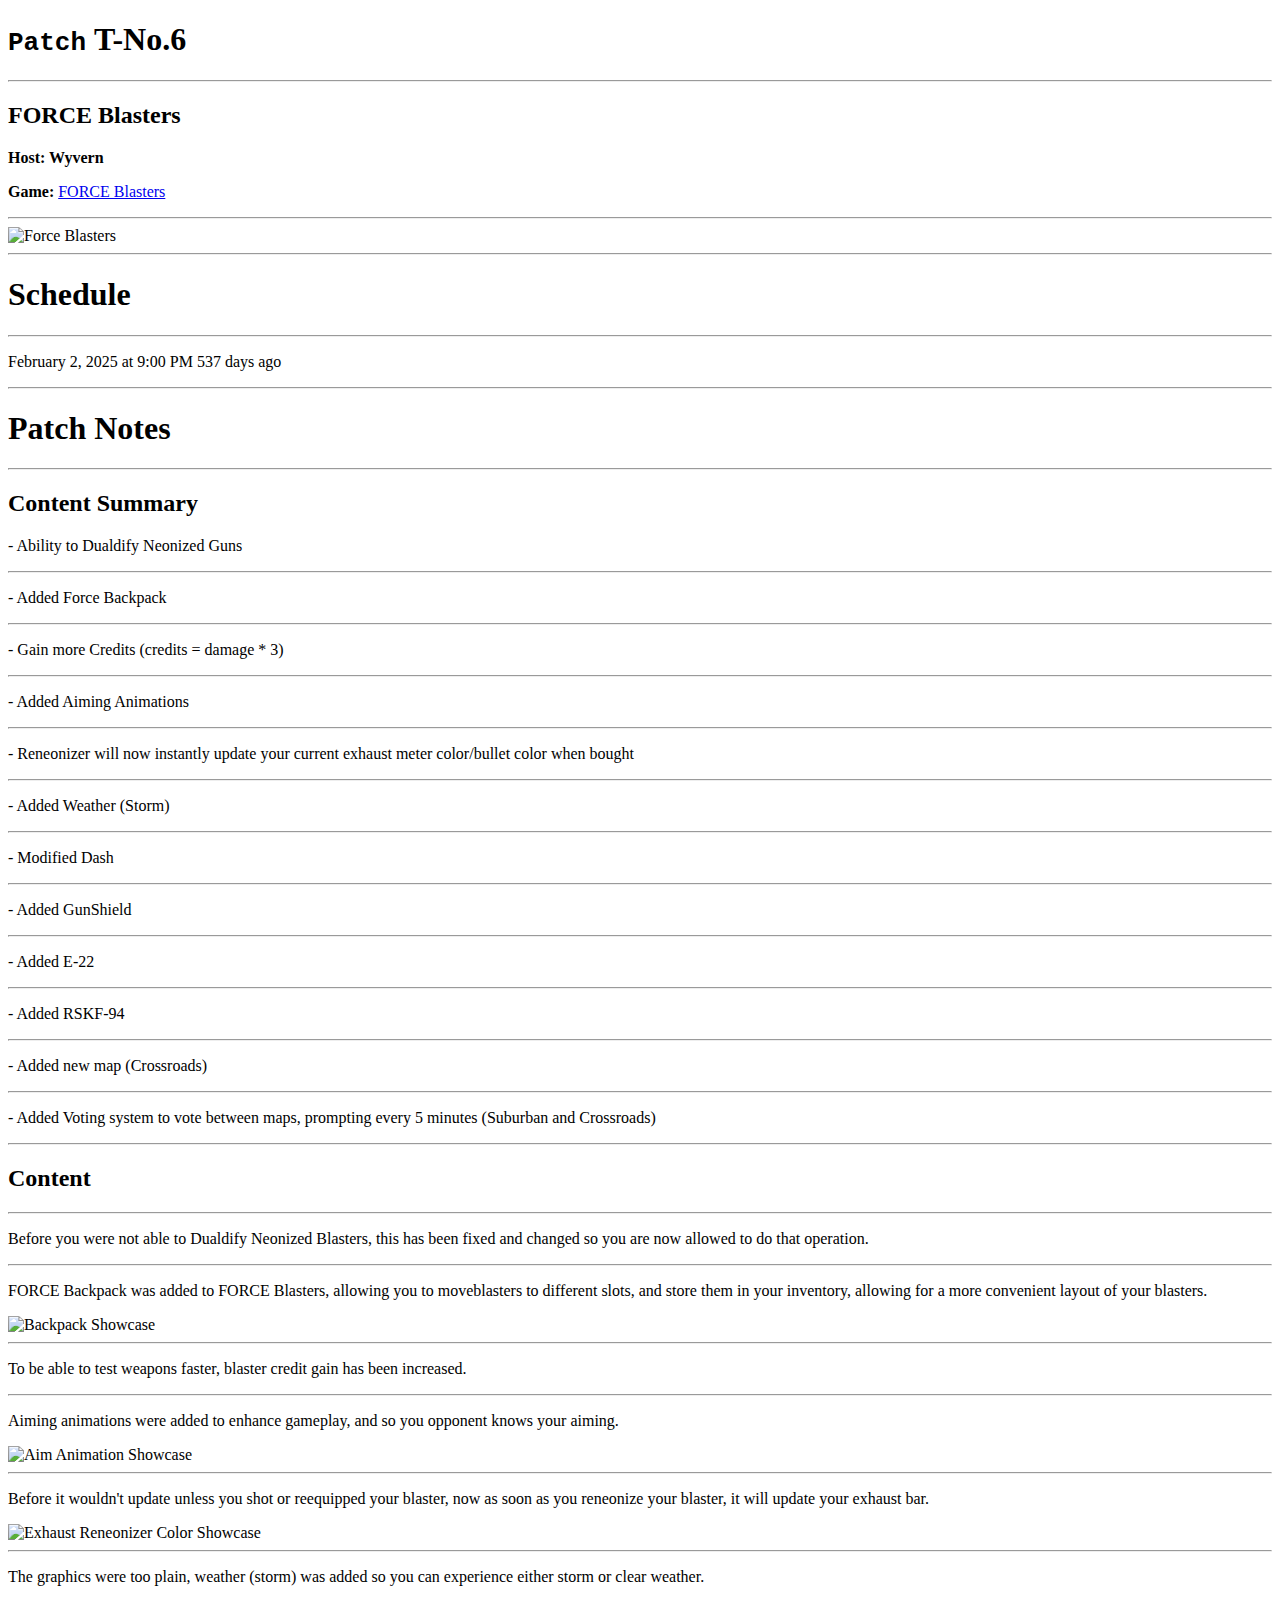
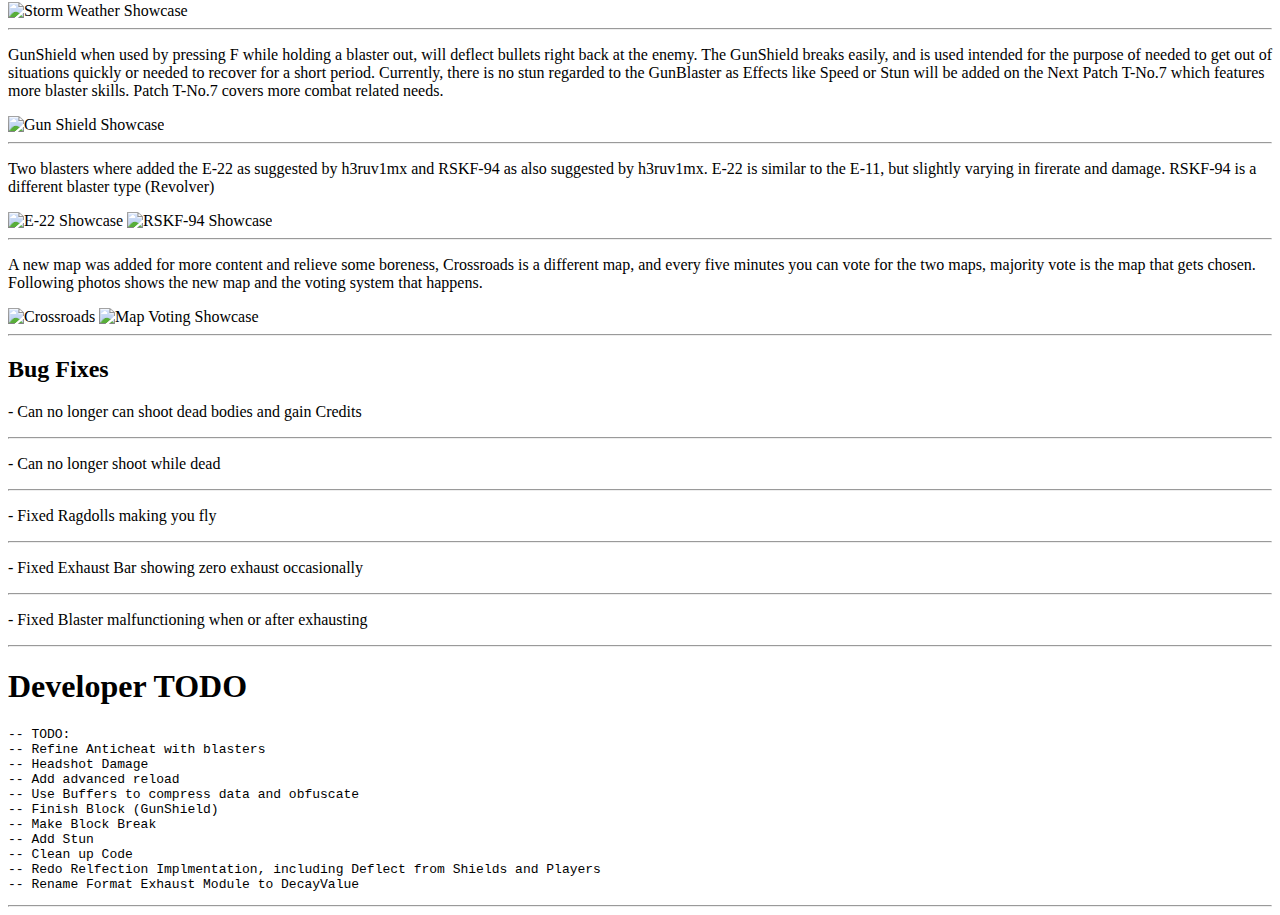
==== commit 79135602: "Updated Timestamp" ====
--- a/force/patches/t-no.6.html
+++ b/force/patches/t-no.6.html
@@ -31,7 +31,8 @@
         <section id="Schedule">
             <h1>Schedule</h1>
             <hr>
-            <p><span id="timestamp" class="timeStamp"></span>&nbsp;<span id="timestamp-relative" class="timeStamp"></span></p>
+            <p><span id="timestamp" class="timeStamp"></span>&nbsp;<span id="timestamp-relative"
+                    class="timeStamp"></span></p>
             <!--<p><span class="timeStamp">No Schedule</span></p>-->
             <hr>
         </section>
@@ -100,7 +101,8 @@
             <img src="https://testers.wyverion.com/force/assets/GunShieldShowcase.png" alt="Gun Shield Showcase">
             <hr class="hrseperator">
             <p class="methodParameters">Two blasters where added the E-22 as suggested by h3ruv1mx and RSKF-94 as also
-                suggested by h3ruv1mx. E-22 is similar to the E-11, but slightly varying in firerate and damage. RSKF-94 is a
+                suggested by h3ruv1mx. E-22 is similar to the E-11, but slightly varying in firerate and damage. RSKF-94
+                is a
                 different blaster type (Revolver)</p>
             <img src="https://testers.wyverion.com/force/assets/E-22Showcase.png" alt="E-22 Showcase">
             <img src="https://testers.wyverion.com/force/assets/AddedRSKF.png" alt="RSKF-94 Showcase">
@@ -143,7 +145,57 @@
     </main>
 
     <script src="https://testers.wyverion.com/assets/patch.js"></script>
-    <script src="https://testers.wyverion.com/assets/timestamp.js"></script>
+    <script>
+        function updateTimestamp() {
+            const eventTime = new Date(1738530000000);
+            const formattedEventTime = eventTime.toLocaleString('en-US', {
+                month: 'long',
+                day: 'numeric',
+                year: 'numeric',
+                hour: 'numeric',
+                minute: 'numeric',
+                hour12: true
+            });
+
+            const timestampElement = document.getElementById("timestamp");
+            if (timestampElement) timestampElement.innerHTML = `${formattedEventTime}`;
+
+            const currentTime = new Date();
+            const diffInSeconds = Math.abs(Math.round((currentTime - eventTime) / 1000));
+            const diffInMinutes = Math.abs(Math.round(diffInSeconds / 60));
+            const diffInHours = Math.abs(Math.round(diffInMinutes / 60));
+            const diffInDays = Math.abs(Math.round(diffInHours / 24));
+
+            let relativeTime = "";
+
+            if (diffInSeconds < 60) {
+                relativeTime = diffInSeconds + " seconds ago";
+            } else if (diffInMinutes < 60) {
+                relativeTime = diffInMinutes + " minutes ago";
+            } else if (diffInHours < 24) {
+                relativeTime = diffInHours + " hours ago";
+            } else {
+                relativeTime = diffInDays + " days ago";
+            }
+
+            if (eventTime > currentTime) {
+                if (diffInSeconds < 60) {
+                    relativeTime = "In " + diffInSeconds + " seconds";
+                } else if (diffInMinutes < 60) {
+                    relativeTime = "In " + diffInMinutes + " minutes";
+                } else if (diffInHours < 24) {
+                    relativeTime = "In " + diffInHours + " hours";
+                } else {
+                    relativeTime = "In " + diffInDays + " days";
+                }
+            }
+
+            const timestampRelativeElement = document.getElementById("timestamp-relative");
+            if (timestampRelativeElement) timestampRelativeElement.innerHTML = relativeTime;
+        }
+
+        setInterval(updateTimestamp, 1000);
+        updateTimestamp();</script>
 </body>
 
 </html>